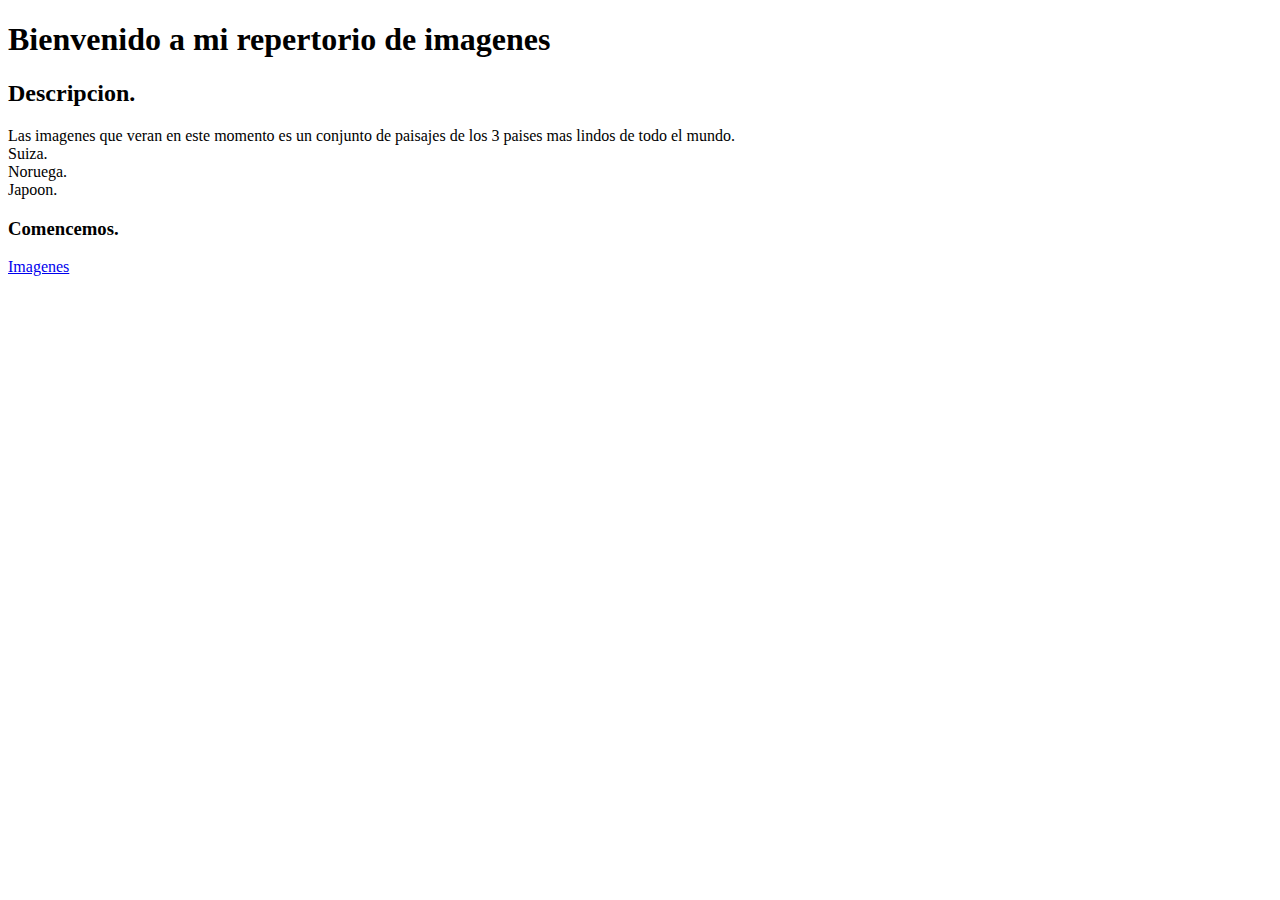
==== Proyecto galeria/index.html @ 7b115b0c "se abordo en una carpeta" ====
<!DOCTYPE html>
<html lang="es">
<head>
    <meta charset="UTF-8">
    <meta name="viewport" content="width=device-width, initial-scale=1.0">
    <title>Galeria de imagenes</title>
</head>
<body>
    
    <section>
    <h1>Bienvenido a mi repertorio de imagenes </h1>

    <h2>Descripcion.</h2>
    <p>Las imagenes que veran en este momento es un conjunto de paisajes de los 3 paises mas lindos de todo el mundo.<br>Suiza.<br>Noruega.<br>Japoon.</p>

    <h3>Comencemos.</h3>
    </section>

    <nav>
        <a href="imagen1.html">Imagenes</a>
    </nav>

    
</body>
</html>
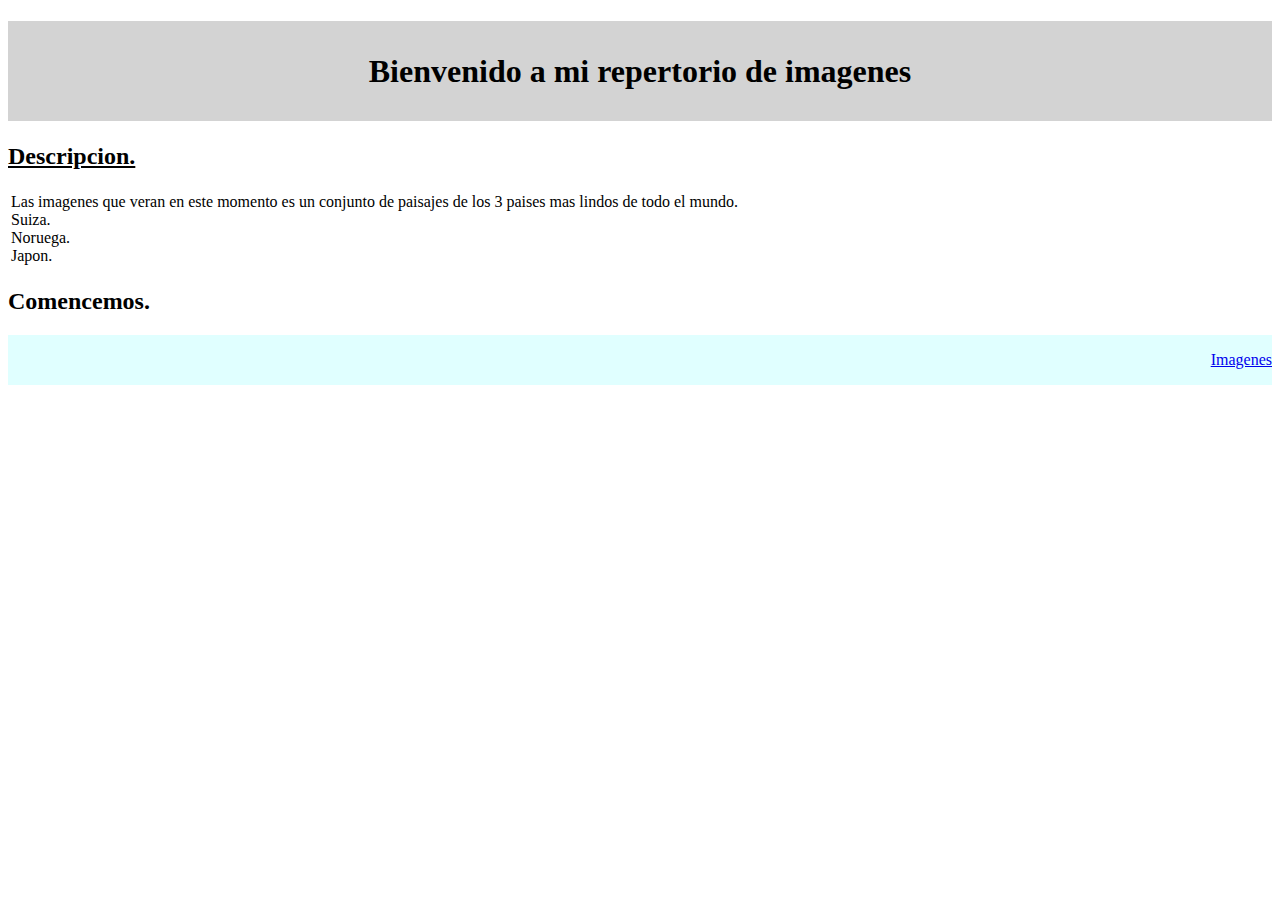
==== commit d637aa42: "se trabajo en index" ====
--- a/Proyecto galeria/index.html
+++ b/Proyecto galeria/index.html
@@ -4,16 +4,22 @@
     <meta charset="UTF-8">
     <meta name="viewport" content="width=device-width, initial-scale=1.0">
     <title>Galeria de imagenes</title>
+    <link rel="stylesheet" href="estilos/estilo_index.css">
 </head>
 <body>
-    
+    <header>
+    <h1>Bienvenido a mi repertorio de imagenes </h1>
+    </header>
+
     <section>
-    <h1>Bienvenido a mi repertorio de imagenes </h1>
-
-    <h2>Descripcion.</h2>
-    <p>Las imagenes que veran en este momento es un conjunto de paisajes de los 3 paises mas lindos de todo el mundo.<br>Suiza.<br>Noruega.<br>Japoon.</p>
-
-    <h3>Comencemos.</h3>
+    <h2 id="Descripcion">Descripcion.</h2>
+    <table>
+        <td>
+        Las imagenes que veran en este momento es un conjunto de paisajes de los 3 paises mas lindos de todo el mundo.<br>Suiza.<br>Noruega.<br>Japon.
+        </td>
+    </table>
+    <div></div>
+    <h2>Comencemos.</h3>
     </section>
 
     <nav>
--- a/Proyecto galeria/estilos/estilo_index.css
+++ b/Proyecto galeria/estilos/estilo_index.css
@@ -0,0 +1,24 @@
+header{
+    text-align: center;
+    background: lightgrey;
+    line-height: 100px; 
+}
+#Descripcion{
+    text-decoration-line: underline;
+    
+}
+p{
+    float: left;
+    list-style: none;
+    margin: 10px;
+    line-height: 25px;
+    
+}
+div{
+    clear: both;
+}
+nav{
+    text-align: end;
+    background: lightcyan;
+    line-height: 50px;
+}
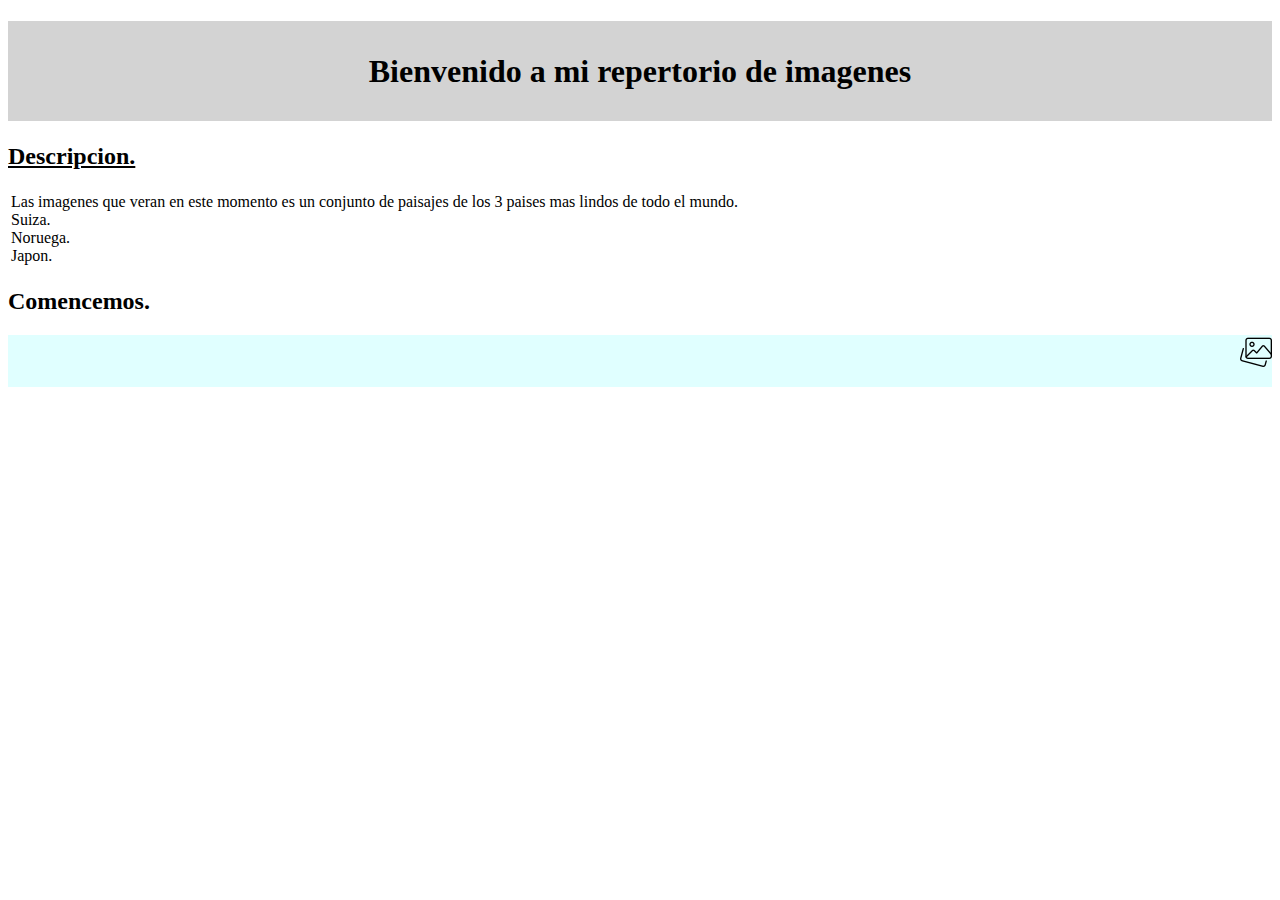
==== commit 78ef6b5e: "se trabajo con index e imagen 1" ====
--- a/Proyecto galeria/index.html
+++ b/Proyecto galeria/index.html
@@ -23,7 +23,7 @@
     </section>
 
     <nav>
-        <a href="imagen1.html">Imagenes</a>
+        <a href="imagen1.html"><img src="img/galeria-de-imagenes.png" ></a>
     </nav>
 
     
--- a/Proyecto galeria/estilos/estilo_index.css
+++ b/Proyecto galeria/estilos/estilo_index.css
@@ -1,4 +1,4 @@
-header{
+    header{
     text-align: center;
     background: lightgrey;
     line-height: 100px; 
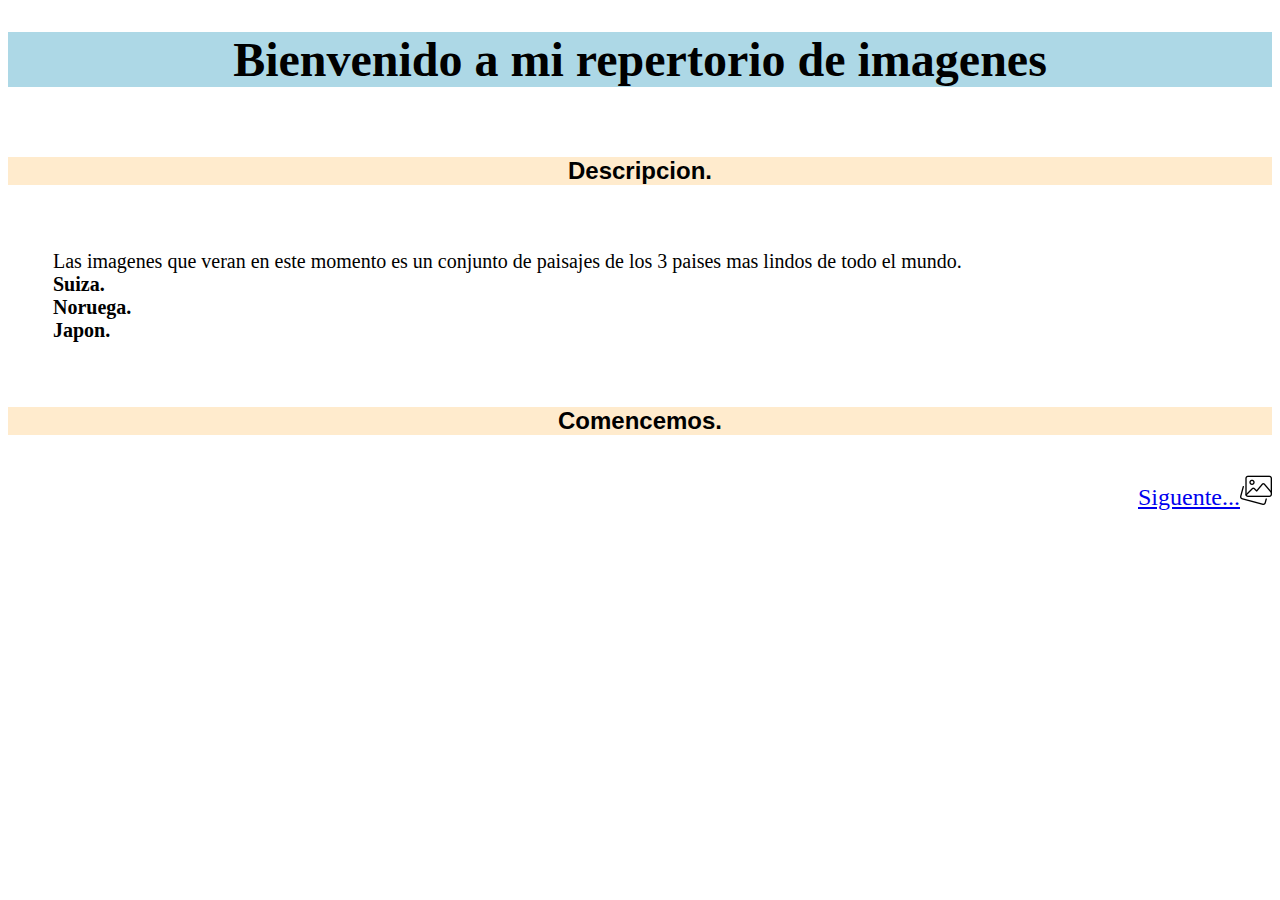
==== commit 2607d78e: "repertorio terminado" ====
--- a/Proyecto galeria/index.html
+++ b/Proyecto galeria/index.html
@@ -12,18 +12,18 @@
     </header>
 
     <section>
-    <h2 id="Descripcion">Descripcion.</h2>
-    <table>
-        <td>
-        Las imagenes que veran en este momento es un conjunto de paisajes de los 3 paises mas lindos de todo el mundo.<br>Suiza.<br>Noruega.<br>Japon.
-        </td>
-    </table>
-    <div></div>
+        <br>
+    <h2>Descripcion.</h2>
+    
+    <p>
+        Las imagenes que veran en este momento es un conjunto de paisajes de los 3 paises mas lindos de todo el mundo.<br><strong>Suiza.<br>Noruega.<br>Japon.</strong>
+    <br>
+    </p>
     <h2>Comencemos.</h3>
     </section>
-
+<br>
     <nav>
-        <a href="imagen1.html"><img src="img/galeria-de-imagenes.png" ></a>
+        <a href="imagen1.html">Siguente...<img src="img/galeria-de-imagenes.png" ></a>
     </nav>
 
     
--- a/Proyecto galeria/estilos/estilo_index.css
+++ b/Proyecto galeria/estilos/estilo_index.css
@@ -1,24 +1,18 @@
-    header{
+header{
     text-align: center;
-    background: lightgrey;
-    line-height: 100px; 
+    background-color: lightblue;
+    font-size: 150%;
 }
-#Descripcion{
-    text-decoration-line: underline;
-    
+h2{
+    text-align: center;
+    background-color: blanchedalmond;
+    font-family: 'Gill Sans', 'Gill Sans MT', Calibri, 'Trebuchet MS', sans-serif;
 }
 p{
-    float: left;
-    list-style: none;
-    margin: 10px;
-    line-height: 25px;
-    
-}
-div{
-    clear: both;
+    font-size: 20px;
+    padding: 45px;
 }
 nav{
-    text-align: end;
-    background: lightcyan;
-    line-height: 50px;
-}
+    text-align: right;
+    font-size: 150%;
+}